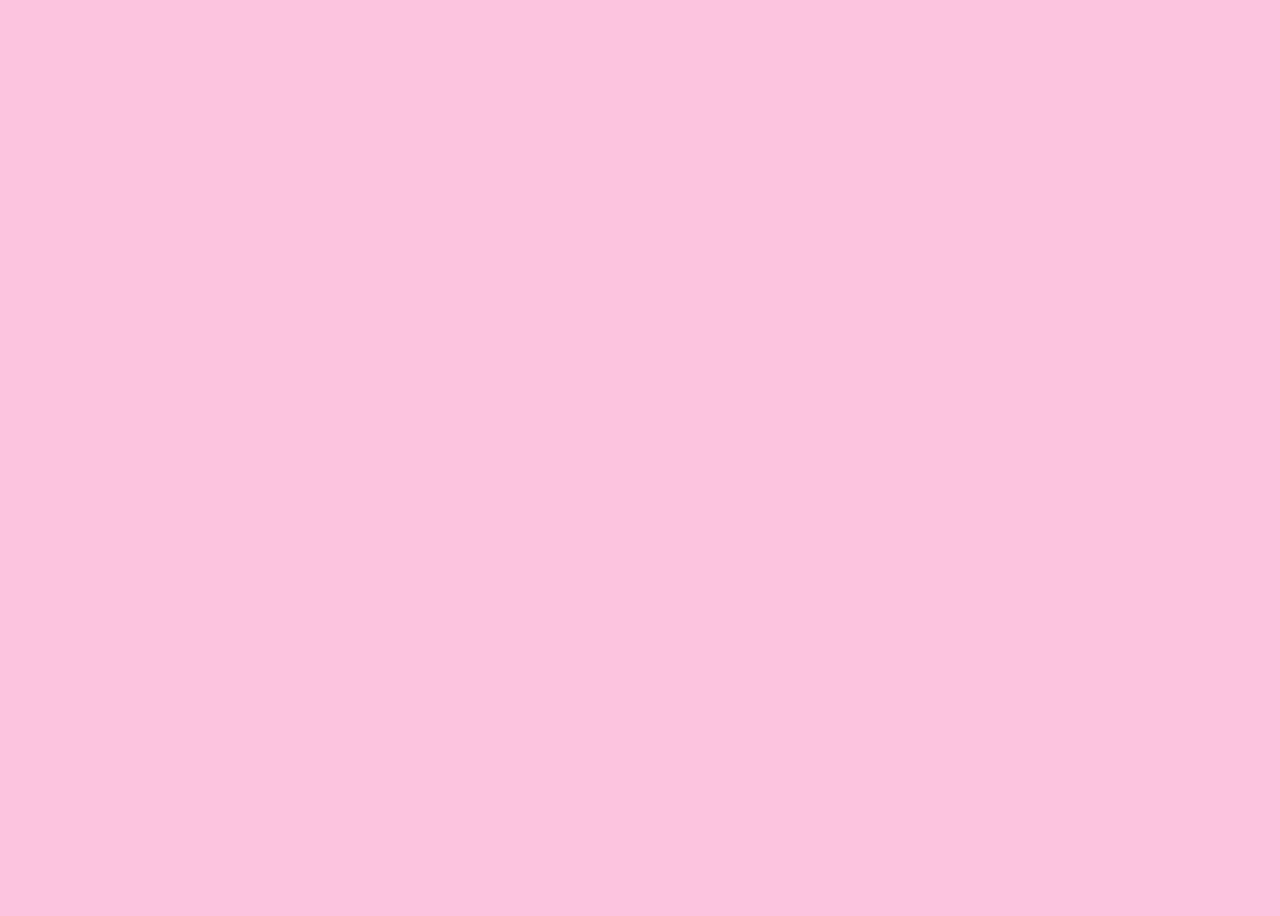
==== index.html @ f5d52c4b "added width and height to body" ====
<!DOCTYPE html>
<html lang="en">
<head>
    <meta charset="UTF-8">
    <meta name="viewport" content="width=device-width, initial-scale=1.0">
    <title>Problem Solver</title>
    <link rel="stylesheet" href="app.css">
</head>
<body>
    
    
</body>
</html>
---- app.css ----
body{
    background-color: #FDC3DD;
    width: 100vw;
    height: 100vh;
}
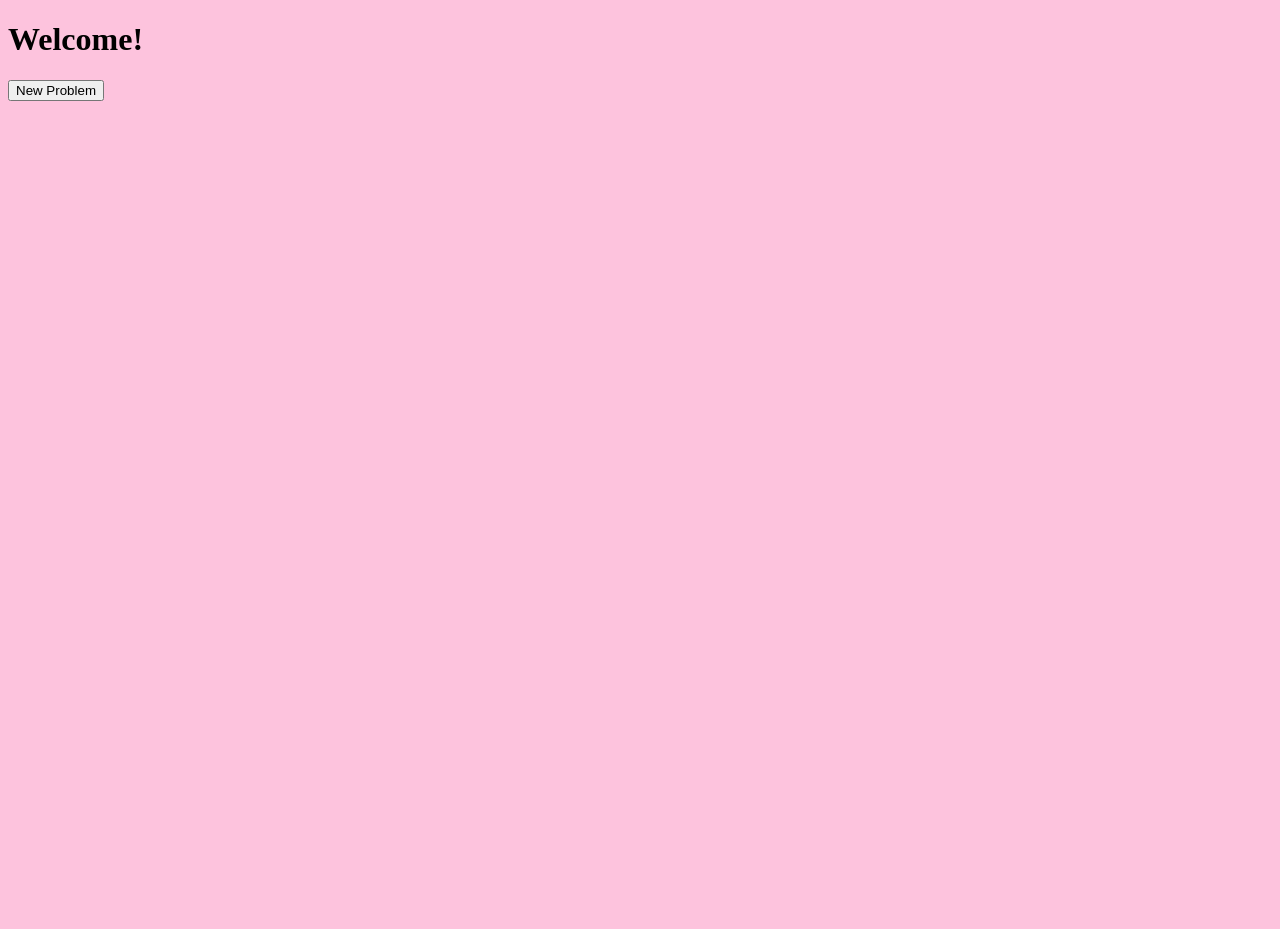
==== commit 6446920a: "created first.html and created a button that directs to that page" ====
--- a/index.html
+++ b/index.html
@@ -7,7 +7,10 @@
     <link rel="stylesheet" href="app.css">
 </head>
 <body>
-    
+    <div class="container">
+        <h1>Welcome!</h1>
+        <button type='button' onclick="location.href='first.html'" value="go to new problm">New Problem</button>
+    </div>
     
 </body>
 </html>
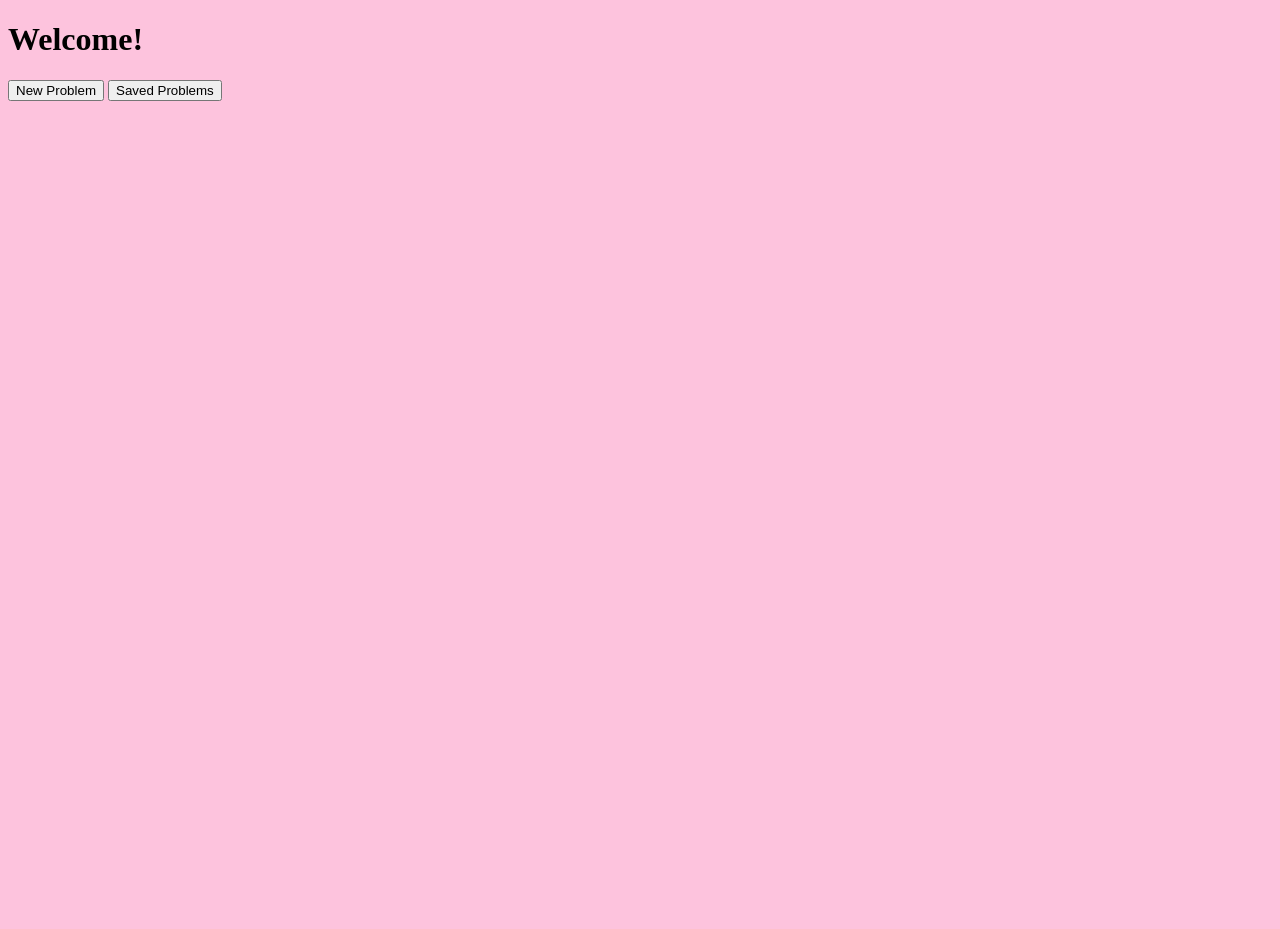
==== commit e70172a4: "created saved-prblms.html and created button that directs to it" ====
--- a/index.html
+++ b/index.html
@@ -9,7 +9,8 @@
 <body>
     <div class="container">
         <h1>Welcome!</h1>
-        <button type='button' onclick="location.href='first.html'" value="go to new problm">New Problem</button>
+        <button class="new-prblm" type='button' onclick="location.href='first.html'" value="go to new problm">New Problem</button>
+        <button class="saved-prblms" type="button" onclick="location.href='saved-prblms.html'" value="go to saved problems">Saved Problems</button>
     </div>
     
 </body>
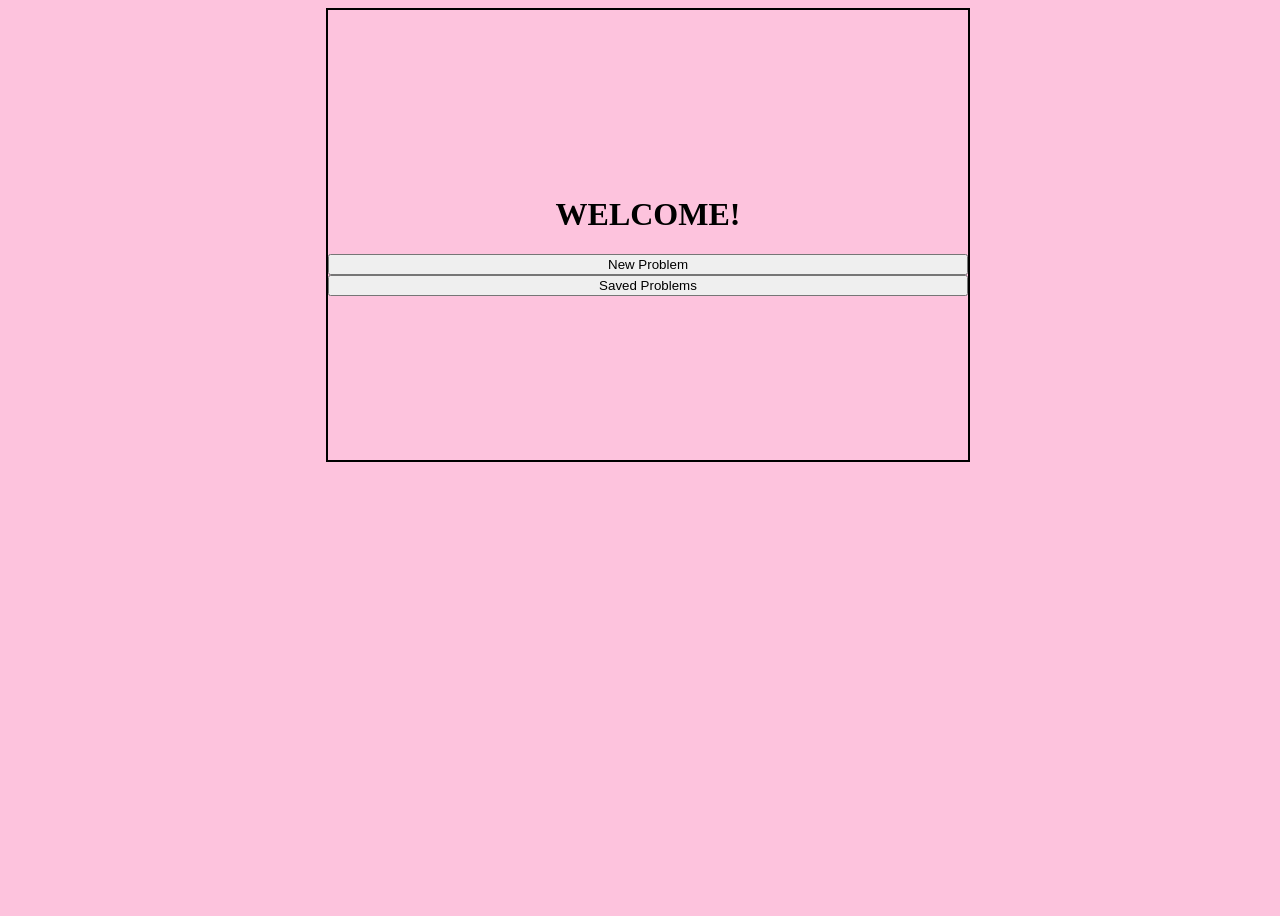
==== commit 7da49dba: "added styling to homepage-div and updated welcome text" ====
--- a/index.html
+++ b/index.html
@@ -8,7 +8,7 @@
 </head>
 <body>
     <div class="container">
-        <h1>Welcome!</h1>
+        <h1>WELCOME!</h1>
         <button class="new-prblm" type='button' onclick="location.href='first.html'" value="go to new problm">New Problem</button>
         <button class="saved-prblms" type="button" onclick="location.href='saved-prblms.html'" value="go to saved problems">Saved Problems</button>
     </div>
--- a/app.css
+++ b/app.css
@@ -1,5 +1,22 @@
+:root{
+    --primary-pink: #FDC3DD;
+    --secondary-pink: #FADADD;
+    --yellow: #FFFFE3;
+}
+
 body{
-    background-color: #FDC3DD;
+    background-color: var(--primary-pink);
     width: 100vw;
     height: 100vh;
+}
+
+.container{
+    width: 50%;
+    height:50%;
+    border: 2px solid black;
+    margin: 0 auto;
+    display: flex;
+    flex-direction: column;
+    justify-content: center;
+    text-align: center;
 }
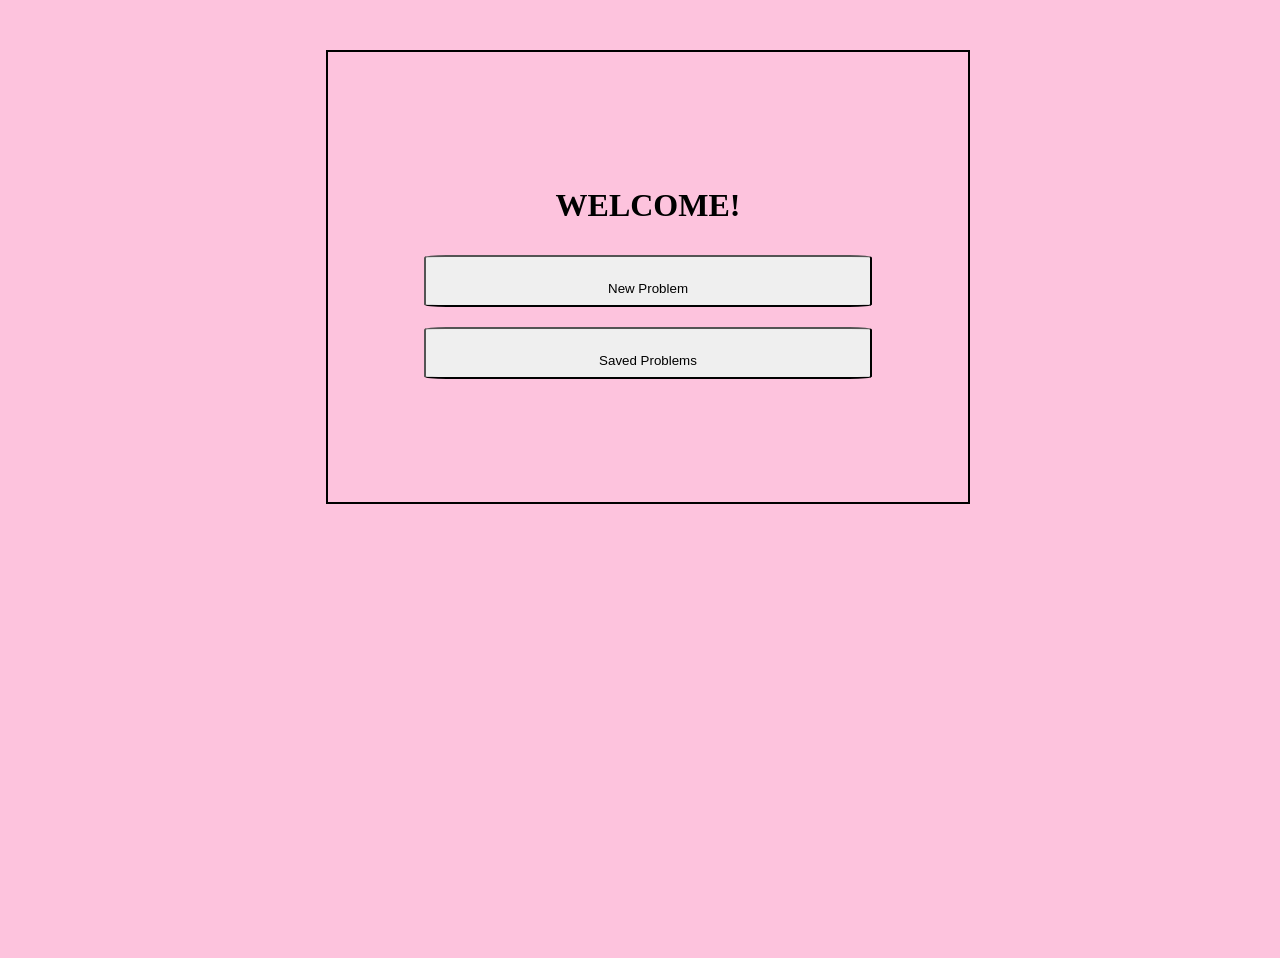
==== commit e009024f: "added styling for buttons and centered their parent container hompage-div" ====
--- a/index.html
+++ b/index.html
@@ -7,7 +7,7 @@
     <link rel="stylesheet" href="app.css">
 </head>
 <body>
-    <div class="container">
+    <div class="homepage-container">
         <h1>WELCOME!</h1>
         <button class="new-prblm" type='button' onclick="location.href='first.html'" value="go to new problm">New Problem</button>
         <button class="saved-prblms" type="button" onclick="location.href='saved-prblms.html'" value="go to saved problems">Saved Problems</button>
--- a/app.css
+++ b/app.css
@@ -10,13 +10,23 @@
     height: 100vh;
 }
 
-.container{
+.homepage-container{
     width: 50%;
     height:50%;
     border: 2px solid black;
-    margin: 0 auto;
+    margin: 3.125rem auto;
     display: flex;
     flex-direction: column;
     justify-content: center;
     text-align: center;
+}
+
+.homepage-container button{
+    width: 70%;
+    height: 3.125rem;
+    margin: 0.625rem auto;
+    text-align: center;
+    padding: 1.5rem;
+    border-radius: 5%;
+
 }
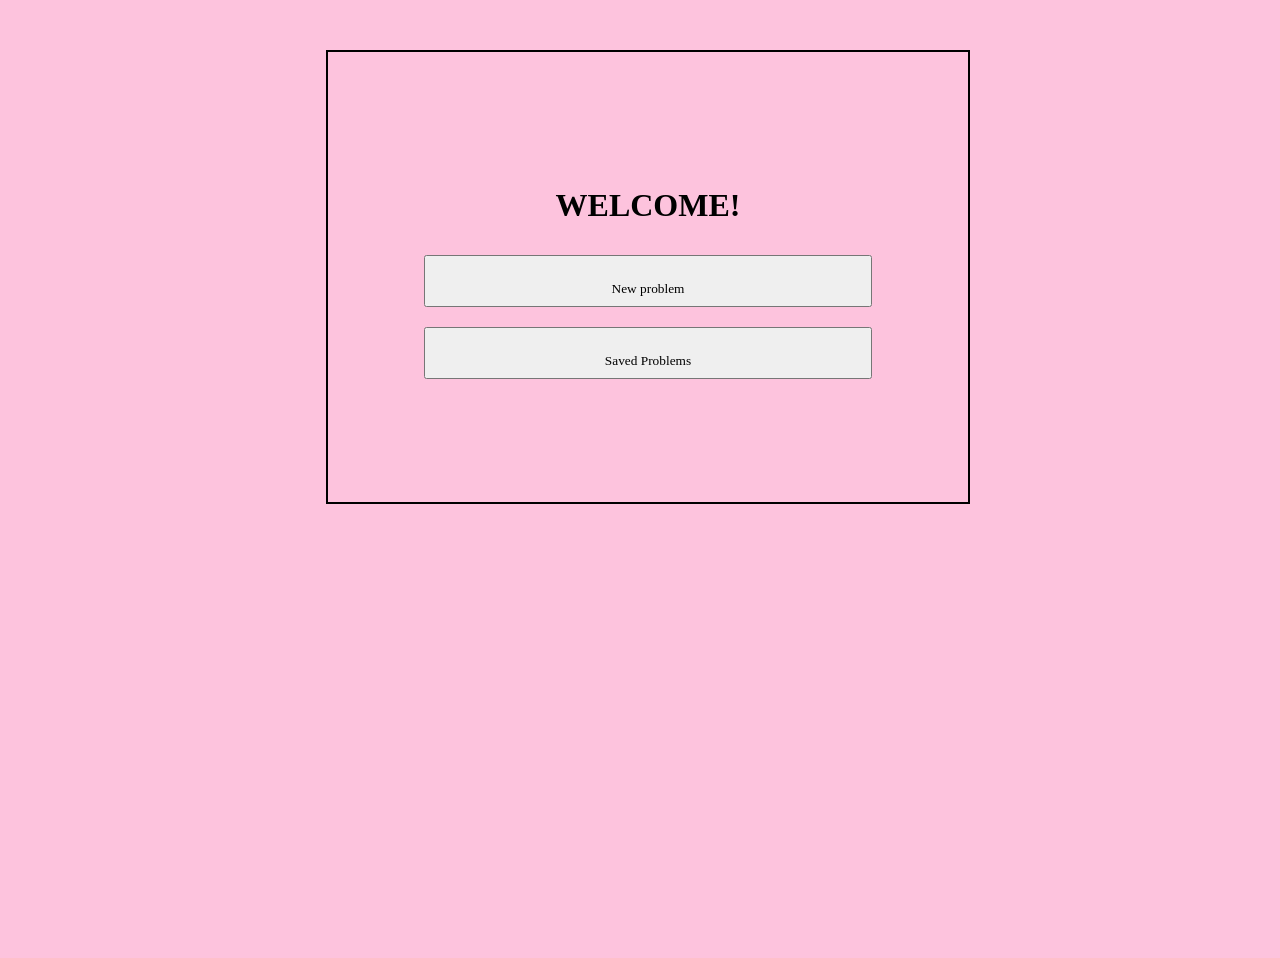
==== commit b9f2e1d0: "changed buttons to input elements" ====
--- a/index.html
+++ b/index.html
@@ -9,8 +9,8 @@
 <body>
     <div class="homepage-container">
         <h1>WELCOME!</h1>
-        <button class="new-prblm" type='button' onclick="location.href='first.html'" value="go to new problm">New Problem</button>
-        <button class="saved-prblms" type="button" onclick="location.href='saved-prblms.html'" value="go to saved problems">Saved Problems</button>
+        <input class="new-prblm" type='button' onclick="location.href='first.html'" value="New problem">
+        <input class="saved-prblms" type="button" onclick="location.href='saved-prblms.html'" value="Saved Problems">
     </div>
     
 </body>
--- a/app.css
+++ b/app.css
@@ -21,12 +21,12 @@
     text-align: center;
 }
 
-.homepage-container button{
+.homepage-container input{
     width: 70%;
     height: 3.125rem;
     margin: 0.625rem auto;
     text-align: center;
     padding: 1.5rem;
-    border-radius: 5%;
+    font-family: Roboto;
+}
 
-}
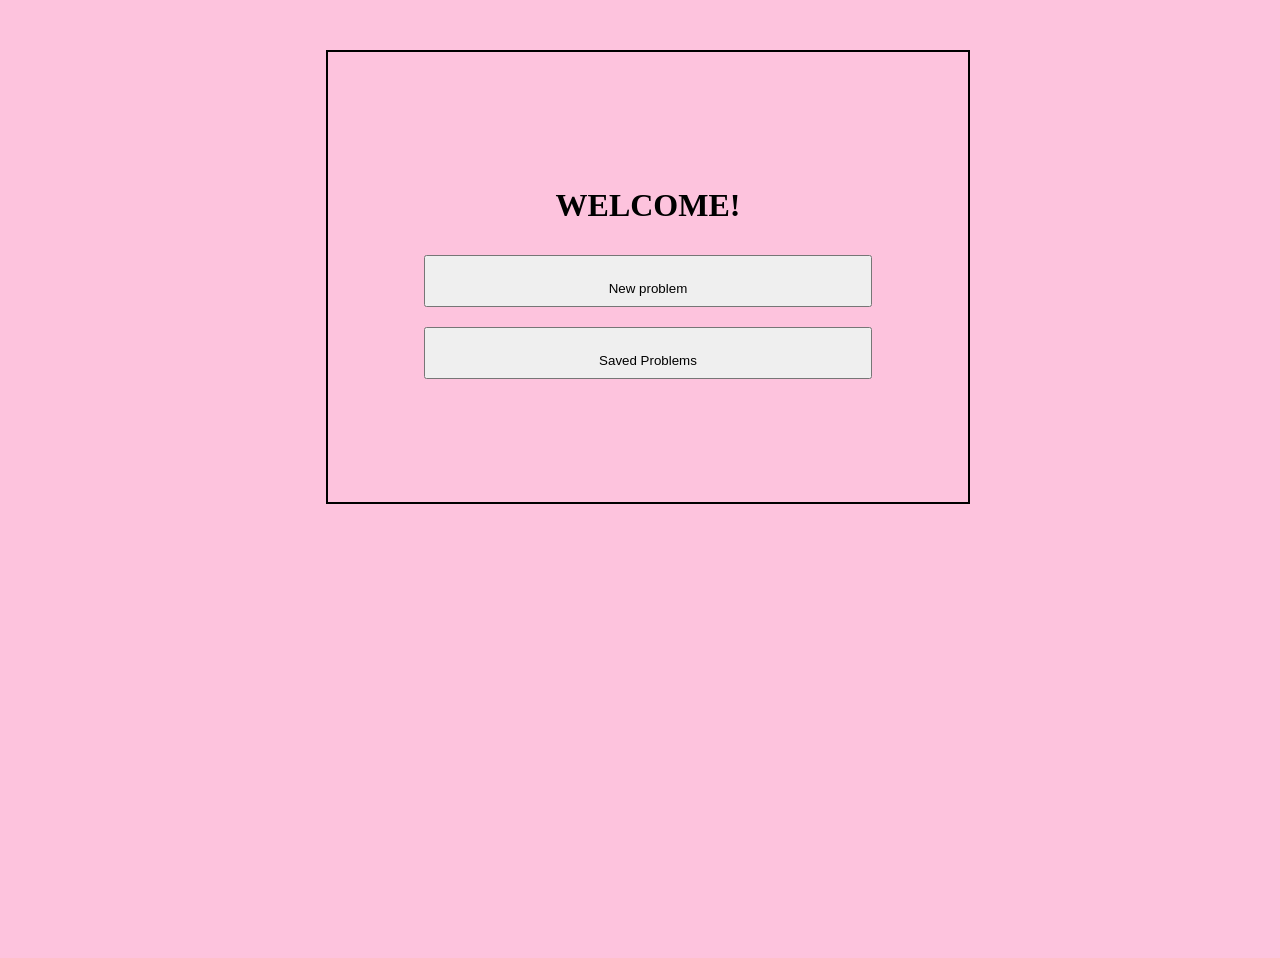
==== commit 1c54d550: "added class to hompage body" ====
--- a/index.html
+++ b/index.html
@@ -6,7 +6,7 @@
     <title>Problem Solver</title>
     <link rel="stylesheet" href="app.css">
 </head>
-<body>
+<body class="homepage-body">
     <div class="homepage-container">
         <h1>WELCOME!</h1>
         <input class="new-prblm" type='button' onclick="location.href='first.html'" value="New problem">
--- a/app.css
+++ b/app.css
@@ -4,7 +4,7 @@
     --yellow: #FFFFE3;
 }
 
-body{
+.homepage-body{
     background-color: var(--primary-pink);
     width: 100vw;
     height: 100vh;
@@ -27,6 +27,5 @@
     margin: 0.625rem auto;
     text-align: center;
     padding: 1.5rem;
-    font-family: Roboto;
+    font-family: 'Arial';
 }
-
